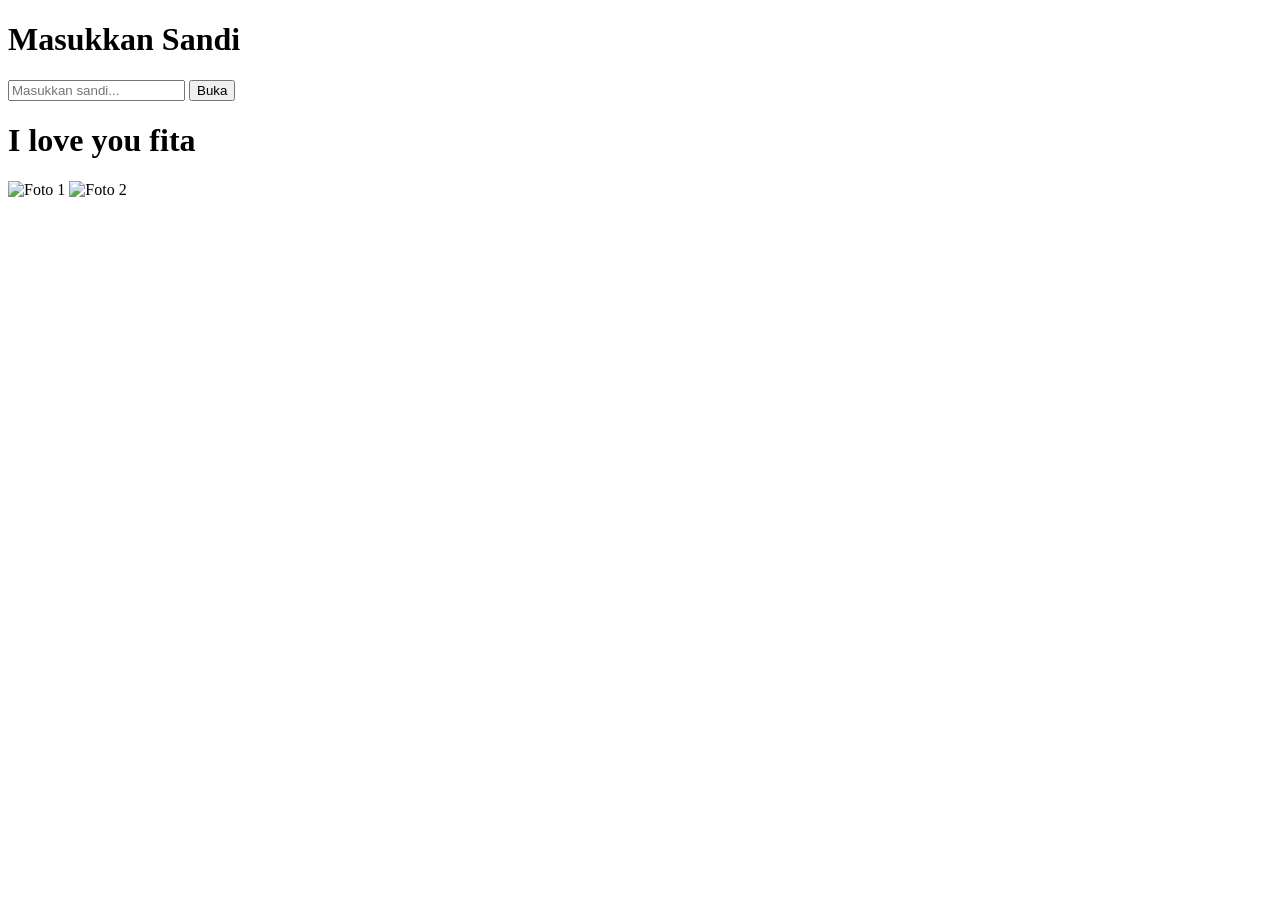
==== index.html @ 6b65ac60 "Change title and implement login feature Updated the title and added a login screen with password fu" ====
<!DOCTYPE html>
<html lang="id">
<head>
  <meta charset="UTF-8" />
  <meta name="viewport" content="width=device-width, initial-scale=1.0"/>
  <title>Love Hologram</title>
  <link rel="stylesheet" href="style.css">
</head>
<body>

  <div class="screen active" id="loginScreen">
    <div class="login-box">
      <h1>Masukkan Sandi</h1>

      <input type="password" id="passwordInput" placeholder="Masukkan sandi..." />

      <button onclick="checkPassword()">Buka</button>

      <p id="errorText"></p>
    </div>
  </div>

  <div class="screen" id="hologramScreen">

    <div class="stars"></div>

    <div id="heartContainer">
      <div class="heart"></div>
    </div>

    <div id="loveContent">

      <h1>I love you fita</h1>

      <div class="photo-gallery">
        <img src="foto 1.jpg" alt="Foto 1">
        <img src="foto 2.jpg" alt="Foto 2">
      </div>

    </div>

  </div>

<script>
  function checkPassword() {
    const password = document.getElementById("passwordInput").value;
    const errorText = document.getElementById("errorText");

    if(password === "SAYANG") {

      document.getElementById("loginScreen").classList.remove("active");
      document.getElementById("hologramScreen").classList.add("active");

      setTimeout(() => {
        document.getElementById("heartContainer").style.display = "none";
        document.getElementById("loveContent").style.display = "flex";
      }, 5000);

    } else {
      errorText.innerText = "Sandi salah!";
    }
  }
</script>

</body>
</html>
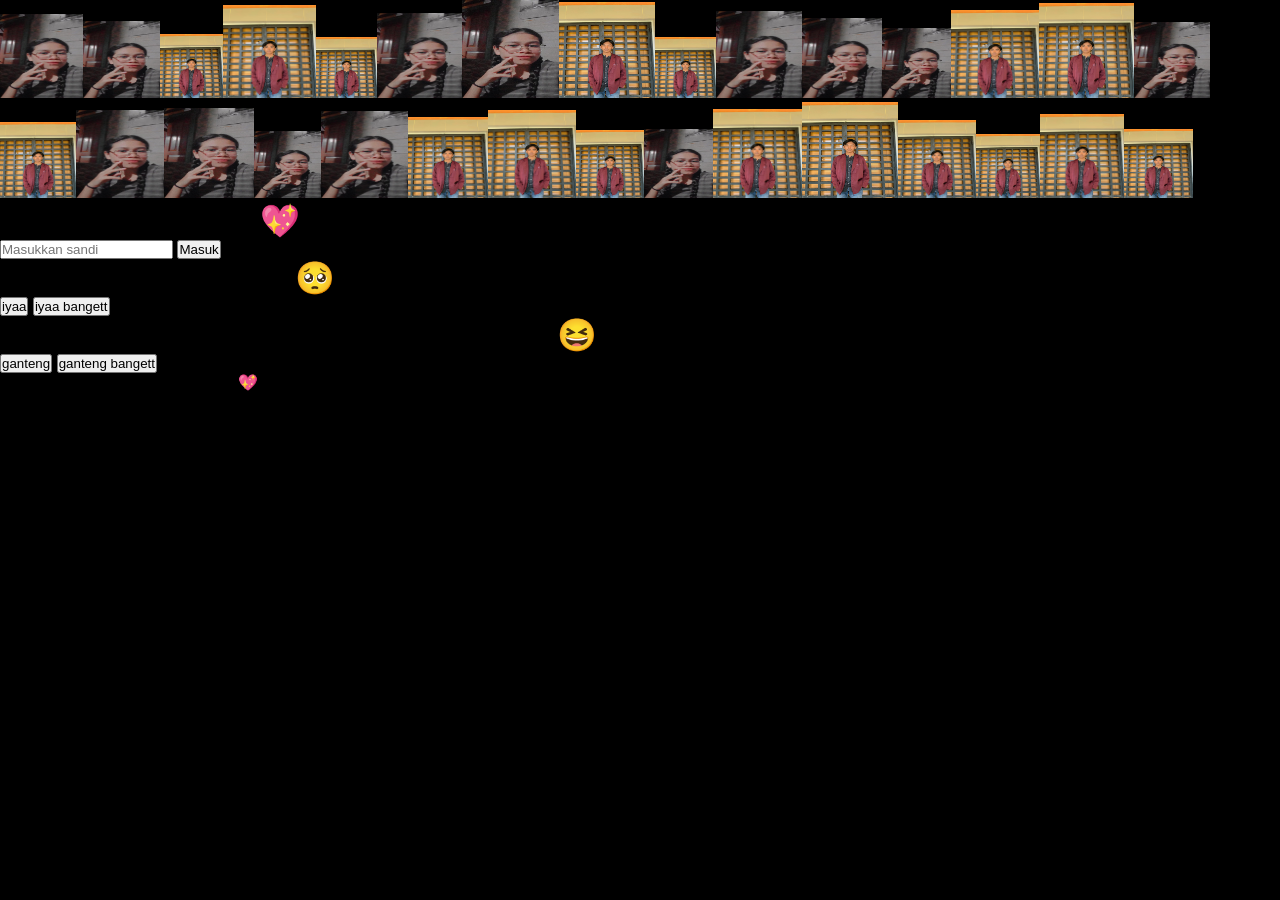
==== commit e7c3abf6: "Change title and update login screen content" ====
--- a/index.html
+++ b/index.html
@@ -3,63 +3,109 @@
 <head>
   <meta charset="UTF-8" />
   <meta name="viewport" content="width=device-width, initial-scale=1.0"/>
-  <title>Love Hologram</title>
+  <title>Love Website</title>
+
   <link rel="stylesheet" href="style.css">
 </head>
+
 <body>
 
-  <div class="screen active" id="loginScreen">
-    <div class="login-box">
-      <h1>Masukkan Sandi</h1>
+<div class="rain" id="rain"></div>
 
-      <input type="password" id="passwordInput" placeholder="Masukkan sandi..." />
+<div class="page active" id="page1">
+    <h1>Masukkan Sandi 💖</h1>
 
-      <button onclick="checkPassword()">Buka</button>
+    <input type="password" id="password" placeholder="Masukkan sandi">
 
-      <p id="errorText"></p>
+    <button onclick="checkPassword()">Masuk</button>
+</div>
+
+<div class="page" id="page2">
+    <h1>kamu sayang aku? 🥺</h1>
+
+    <div>
+        <button id="moveBtn1">iyaa</button>
+        <button onclick="nextPage(3)">iyaa bangett</button>
     </div>
-  </div>
+</div>
 
-  <div class="screen" id="hologramScreen">
+<div class="page" id="page3">
+    <h1>apa yang membuat kamu suka aku? 😆</h1>
 
-    <div class="stars"></div>
+    <div>
+        <button id="moveBtn2">ganteng</button>
+        <button onclick="nextPage(4)">ganteng bangett</button>
+    </div>
+</div>
 
-    <div id="heartContainer">
-      <div class="heart"></div>
+<div class="page" id="page4">
+    <div class="final-text">
+        i love youu sayanggg kuuuu fitaa 💖
     </div>
-
-    <div id="loveContent">
-
-      <h1>I love you fita</h1>
-
-      <div class="photo-gallery">
-        <img src="foto 1.jpg" alt="Foto 1">
-        <img src="foto 2.jpg" alt="Foto 2">
-      </div>
-
-    </div>
-
-  </div>
+</div>
 
 <script>
-  function checkPassword() {
-    const password = document.getElementById("passwordInput").value;
-    const errorText = document.getElementById("errorText");
 
-    if(password === "SAYANG") {
+function checkPassword(){
+    const pass = document.getElementById("password").value;
 
-      document.getElementById("loginScreen").classList.remove("active");
-      document.getElementById("hologramScreen").classList.add("active");
+    if(pass === "SAYANG"){
+        nextPage(2);
+    }else{
+        alert("Sandi salah 😭");
+    }
+}
 
-      setTimeout(() => {
-        document.getElementById("heartContainer").style.display = "none";
-        document.getElementById("loveContent").style.display = "flex";
-      }, 5000);
+function nextPage(pageNumber){
+    document.querySelectorAll(".page").forEach(page=>{
+        page.classList.remove("active");
+    });
 
-    } else {
-      errorText.innerText = "Sandi salah!";
-    }
-  }
+    document.getElementById("page"+pageNumber).classList.add("active");
+}
+
+function moveButton(btnId){
+    const btn = document.getElementById(btnId);
+
+    btn.addEventListener("mouseover", ()=>{
+
+        const x = Math.random() * (window.innerWidth - 150);
+        const y = Math.random() * (window.innerHeight - 100);
+
+        btn.style.position = "absolute";
+        btn.style.left = x + "px";
+        btn.style.top = y + "px";
+    });
+}
+
+moveButton("moveBtn1");
+moveButton("moveBtn2");
+
+
+const rain = document.getElementById("rain");
+
+const photos = [
+    "foto 1.jpg",
+    "foto 2.jpg"
+];
+
+for(let i=0; i<30; i++){
+
+    const img = document.createElement("img");
+
+    img.src = photos[Math.floor(Math.random()*photos.length)];
+
+    img.style.left = Math.random()*100 + "vw";
+
+    img.style.animationDuration = (5 + Math.random()*5) + "s";
+
+    img.style.animationDelay = Math.random()*5 + "s";
+
+    img.style.width = (60 + Math.random()*40) + "px";
+    img.style.height = img.style.width;
+
+    rain.appendChild(img);
+}
 </script>
 
 </body>
--- a/style.css
+++ b/style.css
@@ -0,0 +1,248 @@
+*{
+  margin:0;
+  padding:0;
+  box-sizing:border-box;
+  font-family:Arial, sans-serif;
+}
+
+body{
+  overflow:hidden;
+  background:black;
+}
+
+.screen{
+  width:100%;
+  height:100vh;
+  display:none;
+  justify-content:center;
+  align-items:center;
+  position:relative;
+}
+
+.screen.active{
+  display:flex;
+}
+
+.login-box{
+  width:320px;
+  padding:40px;
+  background:rgba(255,255,255,0.08);
+  border:1px solid rgba(255,255,255,0.2);
+  border-radius:20px;
+  backdrop-filter:blur(10px);
+  text-align:center;
+  box-shadow:0 0 30px #ff4fd8;
+}
+
+.login-box h1{
+  color:white;
+  margin-bottom:25px;
+}
+
+.login-box input{
+  width:100%;
+  padding:14px;
+  border:none;
+  border-radius:10px;
+  outline:none;
+  margin-bottom:15px;
+  font-size:16px;
+}
+
+.login-box button{
+  width:100%;
+  padding:14px;
+  border:none;
+  border-radius:10px;
+  background:#ff4fd8;
+  color:white;
+  font-size:16px;
+  cursor:pointer;
+  transition:0.3s;
+}
+
+.login-box button:hover{
+  background:#ff8be9;
+  transform:scale(1.03);
+}
+
+#errorText{
+  color:#ff7777;
+  margin-top:10px;
+}
+
+#hologramScreen{
+  background:radial-gradient(circle, #0f0524, #000);
+  overflow:hidden;
+}
+
+.stars{
+  position:absolute;
+  width:100%;
+  height:100%;
+  background-image:
+    radial-gradient(white 1px, transparent 1px);
+  background-size:50px 50px;
+  opacity:0.25;
+  animation:moveStars 30s linear infinite;
+}
+
+@keyframes moveStars{
+  from{
+    transform:translateY(0);
+  }
+  to{
+    transform:translateY(100px);
+  }
+}
+
+#heartContainer{
+  display:flex;
+  justify-content:center;
+  align-items:center;
+  animation:rotateHeart 5s linear infinite;
+}
+
+.heart{
+  position:relative;
+  width:120px;
+  height:120px;
+  background:#ff4fd8;
+  transform:rotate(-45deg);
+  box-shadow:
+    0 0 20px #ff4fd8,
+    0 0 40px #ff4fd8,
+    0 0 80px #ff4fd8;
+  animation:pulse 1s infinite;
+}
+
+.heart::before,
+.heart::after{
+  content:"";
+  position:absolute;
+  width:120px;
+  height:120px;
+  background:#ff4fd8;
+  border-radius:50%;
+}
+
+.heart::before{
+  top:-60px;
+  left:0;
+}
+
+.heart::after{
+  left:60px;
+  top:0;
+}
+
+@keyframes rotateHeart{
+  from{
+    transform:rotateY(0deg) rotateX(0deg);
+  }
+  to{
+    transform:rotateY(360deg) rotateX(360deg);
+  }
+}
+
+@keyframes pulse{
+  0%{
+    transform:rotate(-45deg) scale(1);
+  }
+  50%{
+    transform:rotate(-45deg) scale(1.1);
+  }
+  100%{
+    transform:rotate(-45deg) scale(1);
+  }
+}
+
+#loveContent{
+  display:none;
+  flex-direction:column;
+  align-items:center;
+  justify-content:center;
+  animation:fadeIn 2s ease forwards;
+  padding:20px;
+}
+
+#loveContent h1{
+  font-size:55px;
+  color:#ff4fd8;
+  text-shadow:
+    0 0 10px #ff4fd8,
+    0 0 20px #ff4fd8,
+    0 0 40px #ff4fd8,
+    0 0 80px #ff4fd8;
+  margin-bottom:35px;
+  text-align:center;
+}
+
+.photo-gallery{
+  display:flex;
+  gap:25px;
+  flex-wrap:wrap;
+  justify-content:center;
+}
+
+.photo-gallery img{
+  width:220px;
+  height:300px;
+  object-fit:cover;
+  border-radius:20px;
+  border:3px solid #ff4fd8;
+  box-shadow:
+    0 0 15px #ff4fd8,
+    0 0 40px rgba(255,79,216,0.7);
+  transition:0.4s;
+}
+
+.photo-gallery img:hover{
+  transform:scale(1.05);
+}
+
+@keyframes fadeIn{
+  from{
+    opacity:0;
+    transform:scale(0.5);
+  }
+  to{
+    opacity:1;
+    transform:scale(1);
+  }
+}
+
+@media(max-width:600px){
+
+  .login-box{
+    width:90%;
+  }
+
+  #loveContent h1{
+    font-size:35px;
+  }
+
+  .photo-gallery img{
+    width:150px;
+    height:220px;
+  }
+
+  .heart{
+    width:90px;
+    height:90px;
+  }
+
+  .heart::before,
+  .heart::after{
+    width:90px;
+    height:90px;
+  }
+
+  .heart::before{
+    top:-45px;
+  }
+
+  .heart::after{
+    left:45px;
+  }
+}
